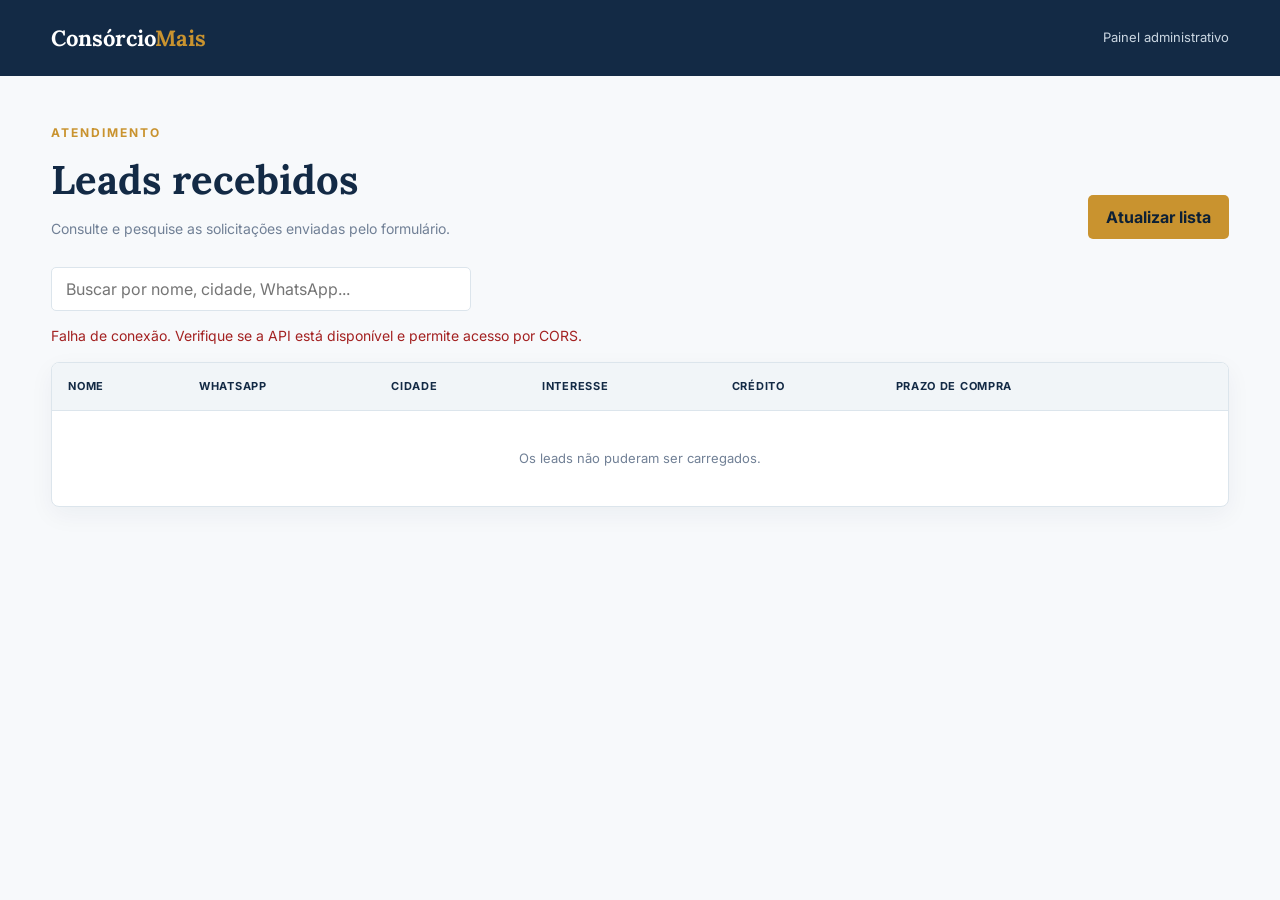
==== adm.html @ 9d06d439 "Add files via upload" ====
<!DOCTYPE html>
<html lang="pt-BR">
<head>
  <meta charset="UTF-8">
  <meta name="viewport" content="width=device-width, initial-scale=1.0">
  <meta name="robots" content="noindex, nofollow">
  <title>Painel de leads | ConsórcioMais</title>
  <link rel="preconnect" href="https://fonts.googleapis.com">
  <link rel="preconnect" href="https://fonts.gstatic.com" crossorigin>
  <link href="https://fonts.googleapis.com/css2?family=Inter:wght@400;500;600;700&family=Lora:wght@600;700&display=swap" rel="stylesheet">
  <link rel="stylesheet" href="./css/adm.css">
</head>
<body>
  <header class="barra-superior">
    <div class="conteudo-barra-superior">
      <a class="marca" href="./index.html">Consórcio<span>Mais</span></a>
      <span class="rotulo-admin">Painel administrativo</span>
    </div>
  </header>

  <main>
    <section class="cabecalho-pagina" aria-labelledby="titulo-pagina">
      <div>
        <p class="indicador">Atendimento</p>
        <h1 id="titulo-pagina">Leads recebidos</h1>
        <p class="subtitulo">Consulte e pesquise as solicitações enviadas pelo formulário.</p>
      </div>
      <button class="botao-atualizar" id="botao-atualizar" type="button">Atualizar lista</button>
    </section>

    <section aria-label="Lista de leads">
      <div class="barra-ferramentas">
        <input class="busca" id="busca" type="search" placeholder="Buscar por nome, cidade, WhatsApp..." aria-label="Buscar leads" autocomplete="off">
        <span class="contador-leads" id="contador-leads" aria-live="polite"></span>
      </div>
      <p class="status" id="status" role="status" aria-live="polite">Carregando leads...</p>
      <div class="painel-tabela">
        <div class="rolagem-tabela">
          <table>
            <thead>
              <tr>
                <th scope="col">Nome</th>
                <th scope="col">WhatsApp</th>
                <th scope="col">Cidade</th>
                <th scope="col">Interesse</th>
                <th scope="col">Crédito</th>
                <th scope="col">Prazo de compra</th>
                <th scope="col"><span class="visualmente-oculto">Detalhes</span></th>
              </tr>
            </thead>
            <tbody id="corpo-leads"></tbody>
          </table>
        </div>
      </div>
    </section>
  </main>

  <script src="./js/adm.js" defer></script>
</body>
</html>
---- css/adm.css ----
:root {
  color-scheme: light;
  --navy: #132A45;
  --navy-dark: #0D2035;
  --gold: #C9932F;
  --background: #F7F9FB;
  --white: #FFFFFF;
  --text: #26384B;
  --muted: #718096;
  --border: #DCE5EC;
  --danger: #A32121;
  --success: #176534;
}

* {
  box-sizing: border-box;
}

body {
  min-width: 320px;
  min-height: 100vh;
  margin: 0;
  background: var(--background);
  color: var(--text);
  font-family: "Inter", Arial, sans-serif;
  line-height: 1.5;
}

button,
input {
  font: inherit;
}

.barra-superior {
  background: var(--navy);
  color: var(--white);
}

.conteudo-barra-superior,
main {
  width: min(1180px, 92%);
  margin: 0 auto;
}

.conteudo-barra-superior {
  display: flex;
  min-height: 76px;
  align-items: center;
  justify-content: space-between;
  gap: 20px;
}

.marca {
  color: var(--white);
  font-family: "Lora", Georgia, serif;
  font-size: 22px;
  font-weight: 700;
  text-decoration: none;
}

.marca span {
  color: var(--gold);
}

.rotulo-admin {
  color: #CBD7E2;
  font-size: 13px;
}

main {
  padding: 48px 0 64px;
}

.cabecalho-pagina {
  display: flex;
  align-items: flex-end;
  justify-content: space-between;
  gap: 24px;
  margin-bottom: 28px;
}

.indicador {
  margin: 0 0 8px;
  color: var(--gold);
  font-size: 12px;
  font-weight: 700;
  letter-spacing: 2px;
  text-transform: uppercase;
}

h1,
h2 {
  margin: 0;
  color: var(--navy);
  font-family: "Lora", Georgia, serif;
}

h1 {
  font-size: clamp(30px, 4vw, 40px);
}

.subtitulo {
  margin: 8px 0 0;
  color: var(--muted);
  font-size: 14px;
}

.botao-atualizar {
  min-height: 44px;
  padding: 0 18px;
  border: 0;
  border-radius: 5px;
  background: var(--gold);
  color: var(--navy-dark);
  cursor: pointer;
  font-weight: 700;
  white-space: nowrap;
}

.botao-atualizar:hover {
  background: #D5A13B;
}

.botao-atualizar:disabled {
  cursor: wait;
  opacity: .65;
}

.barra-ferramentas {
  display: flex;
  align-items: center;
  justify-content: space-between;
  gap: 16px;
  margin-bottom: 14px;
}

.busca {
  width: min(420px, 100%);
  min-height: 44px;
  padding: 0 14px;
  border: 1px solid var(--border);
  border-radius: 5px;
  background: var(--white);
  color: var(--text);
}

.busca:focus {
  border-color: var(--gold);
  outline: 2px solid rgb(201 147 47 / 18%);
}

.contador-leads {
  color: var(--muted);
  font-size: 13px;
  white-space: nowrap;
}

.visualmente-oculto {
  position: absolute;
  width: 1px;
  height: 1px;
  overflow: hidden;
  clip: rect(0, 0, 0, 0);
  white-space: nowrap;
  clip-path: inset(50%);
}

.status {
  margin: 0 0 16px;
  color: var(--muted);
  font-size: 14px;
}

.status.error {
  color: var(--danger);
}

.status.success {
  color: var(--success);
}

.painel-tabela {
  overflow: hidden;
  border: 1px solid var(--border);
  border-radius: 8px;
  background: var(--white);
  box-shadow: 0 8px 24px rgb(19 42 69 / 5%);
}

.rolagem-tabela {
  overflow-x: auto;
}

table {
  width: 100%;
  border-collapse: collapse;
  text-align: left;
}

th,
td {
  padding: 15px 16px;
  border-bottom: 1px solid var(--border);
  vertical-align: top;
}

th {
  background: #F1F5F8;
  color: var(--navy);
  font-size: 11px;
  letter-spacing: .7px;
  text-transform: uppercase;
  white-space: nowrap;
}

td {
  font-size: 13px;
}

tbody tr:last-child td {
  border-bottom: 0;
}

.nome-lead {
  color: var(--navy);
  font-weight: 700;
}

.dica-detalhes {
  color: var(--muted);
  font-size: 12px;
}

.etiqueta-tipo {
  display: inline-block;
  padding: 3px 9px;
  border-radius: 20px;
  background: #F8F0E1;
  color: #765314;
  font-size: 12px;
  font-weight: 600;
  white-space: nowrap;
}

details summary {
  color: #805B18;
  cursor: pointer;
  font-size: 12px;
  font-weight: 700;
  white-space: nowrap;
}

details[open] summary {
  margin-bottom: 12px;
}

.linha-detalhes td {
  padding: 18px;
  background: #FAFBFC;
}

.grade-detalhes {
  display: grid;
  grid-template-columns: repeat(4, minmax(140px, 1fr));
  gap: 14px 20px;
}

.item-detalhe {
  min-width: 0;
}

.rotulo-detalhe {
  display: block;
  margin-bottom: 3px;
  color: var(--muted);
  font-size: 11px;
  font-weight: 600;
}

.valor-detalhe {
  overflow-wrap: anywhere;
  color: var(--text);
  font-size: 13px;
}

.celula-vazia {
  padding: 38px 18px;
  color: var(--muted);
  text-align: center;
}

@media (max-width: 700px) {
  main {
    padding-top: 34px;
  }

  .cabecalho-pagina {
    align-items: flex-start;
    flex-direction: column;
  }

  .barra-ferramentas {
    align-items: stretch;
    flex-direction: column;
  }

  .grade-detalhes {
    grid-template-columns: repeat(2, minmax(120px, 1fr));
  }
}

@media (max-width: 420px) {
  .rotulo-admin {
    font-size: 11px;
  }

  .grade-detalhes {
    grid-template-columns: 1fr;
  }
}
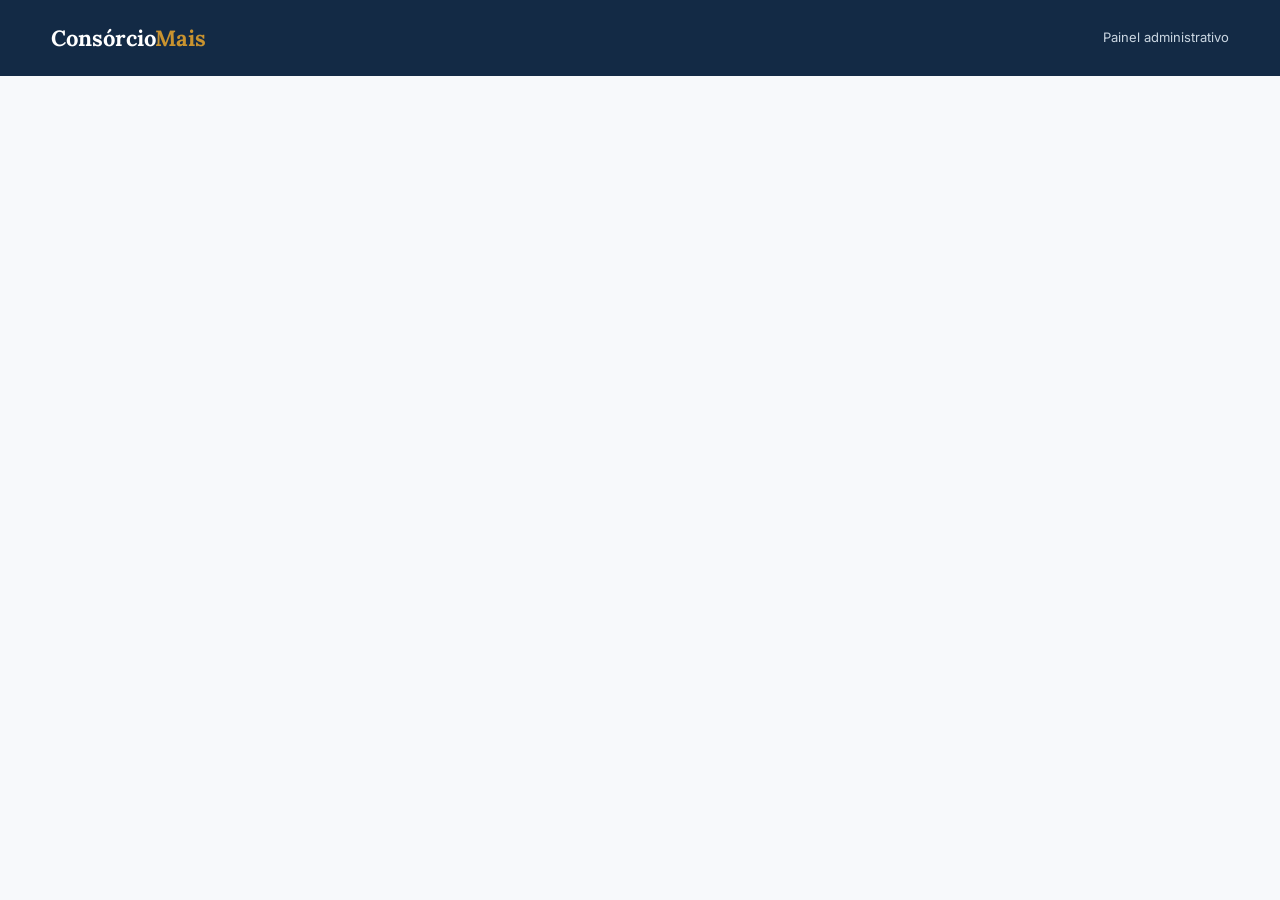
==== commit 5d06f5af: "gabriel" ====
--- a/adm.html
+++ b/adm.html
@@ -18,7 +18,7 @@
     </div>
   </header>
 
-  <main>
+  <main id="conteudo-admin" hidden>
     <section class="cabecalho-pagina" aria-labelledby="titulo-pagina">
       <div>
         <p class="indicador">Atendimento</p>
@@ -29,6 +29,7 @@
     </section>
 
     <section aria-label="Lista de leads">
+      <p class="resumo-leads" id="resumo-leads" aria-live="polite">Carregando resumo...</p>
       <div class="barra-ferramentas">
         <input class="busca" id="busca" type="search" placeholder="Buscar por nome, cidade, WhatsApp..." aria-label="Buscar leads" autocomplete="off">
         <span class="contador-leads" id="contador-leads" aria-live="polite"></span>
--- a/css/adm.css
+++ b/css/adm.css
@@ -134,6 +134,16 @@
   margin-bottom: 14px;
 }
 
+.resumo-leads {
+  margin: 0 0 16px;
+  padding: 12px 14px;
+  border-left: 3px solid var(--gold);
+  background: var(--white);
+  color: var(--navy);
+  font-size: 14px;
+  font-weight: 600;
+}
+
 .busca {
   width: min(420px, 100%);
   min-height: 44px;
